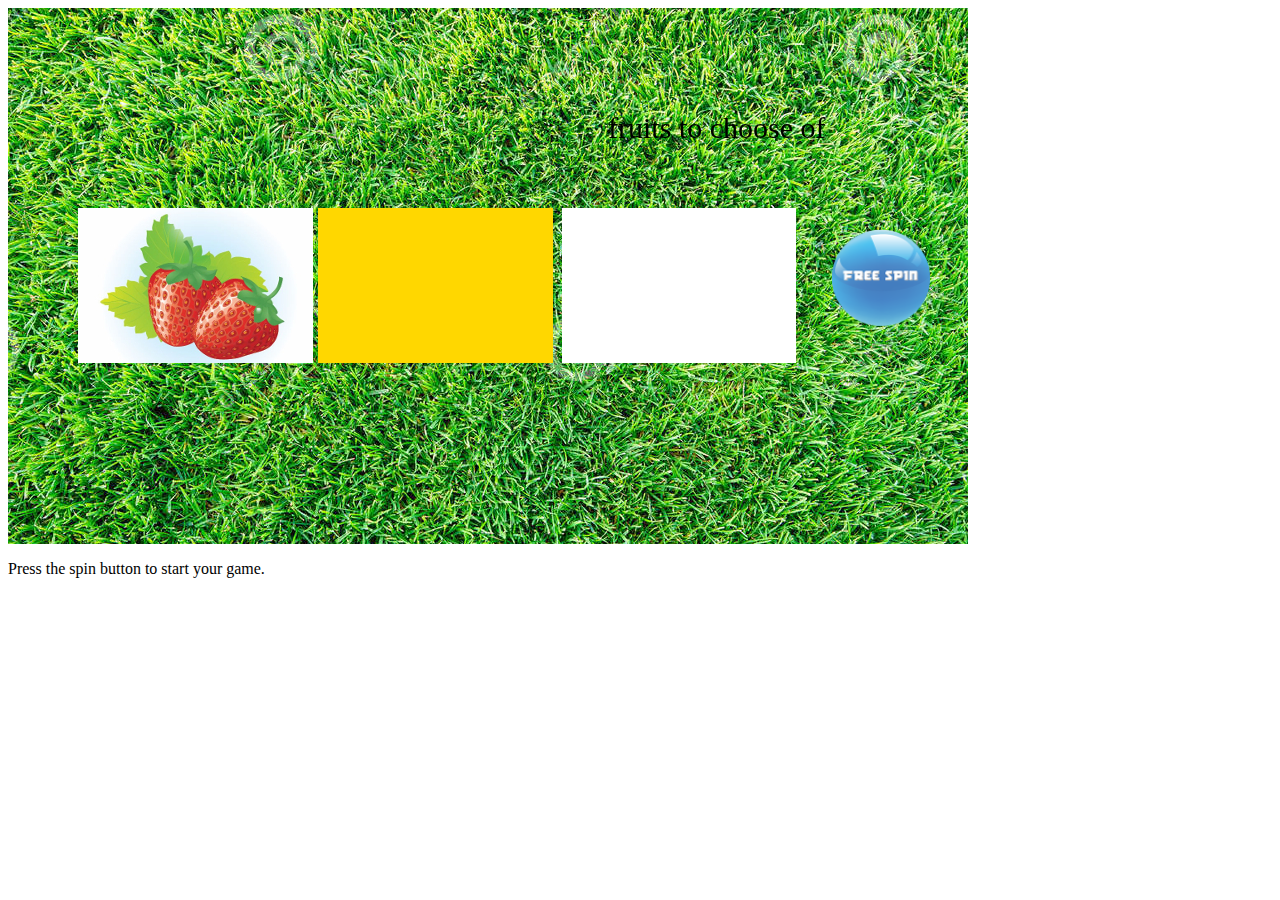
==== HTML_Canvas/small_game HTML5_Canvas/index.html @ 50f9f1de "components_set_on_canvas" ====
<!DOCTYPE HTML/>
<html>

<head>
    <meta charset="utf-8" />
    <meta lang="en-UK" />
    <title>small_game_online</title>
    <meta name="viewport" content="width=device-width, initial-scale=1.0" />

<!--    <script src="app.js" type="text/javascript"></script>-->
</head>

<body onload="startGame()">
    
    <script>
        
        //variables to declare:
        var symbolImage, gameInformation, symbolList, spinButton, fruitNames, background;
     
        
        function startGame() {
            
            //gameArea starts:
            myGameArea.start();
            
            //components:
            symbolImage = new component(235, 155, "strawberry.jpg", 70, 200, "image");
            
            gameInformation = new component(235, 155, "gold", 310, 200);
            
            symbolList = new component(234, 155, "white", 554, 200);
            
            fruitNames = new component("30px", "serif", "black", 600, 130, "text");
            
            spinButton = new component(98, 98, "spin_button.png", 824, 220, "image");
            
            background = new component(960, 536, "bg.jpg", 0, 0, "image");
            
        }
        
        //this is what the gameArea does:
        var myGameArea = {
            
            //canvas is created:
            canvas : document.createElement("canvas"),
            start : function() {
                this.canvas.width = 960;
                this.canvas.height = 536;
                this.context = this.canvas.getContext("2d");
                document.body.insertBefore(this.canvas, document.body.childNodes[0]);
                this.interval = setInterval(updateGameArea, 500);
            },
            
            clear : function() {
                this.context.clearRect(0, 0, this.canvas.width, this.canvas.height);
                
            }
            
            
        }
        
        //this is what happens with components duting the game:
        function component(width, height, color, x, y, type) {
            this.type = type;
            
            if (type == "image") {
                this.image = new Image();
                this.image.src = color;
            }
            
            this.width = width;
            this.height = height;
            this.x = x;
            this.y = y;
            this.update = function() {
                
                ctx = myGameArea.context;
                
                //ifs - for special component types like "text" and "image":
                if (this.type == "text") {
                    ctx.font = this.width + " " + this.height;
                    ctx.fillStyle = color;
                    ctx.fillText(this.text, this.x, this.y);
                } else if (type == "image") {
                    ctx.drawImage(this.image, 
                    this.x, 
                    this.y,
                    this.width, this.height);
                } else {
                    ctx.fillStyle = color;
                    ctx.fillRect(this.x, this.y, this.width, this.height);
                }
                
                
            }
           
        }
       
        //updating gameArea (every 500ms):
        function updateGameArea() {
            
            myGameArea.clear();
//            background.newPos();
            background.update();
            
            fruitNames.text = "fruits to choose of";
            fruitNames.update();
            
            symbolImage.update();
            gameInformation.update();
            symbolList.update();
            spinButton.update();
        }
    
    </script>
    
    <p>
        Press the spin button to start your game.
    </p>
</body>
</html>
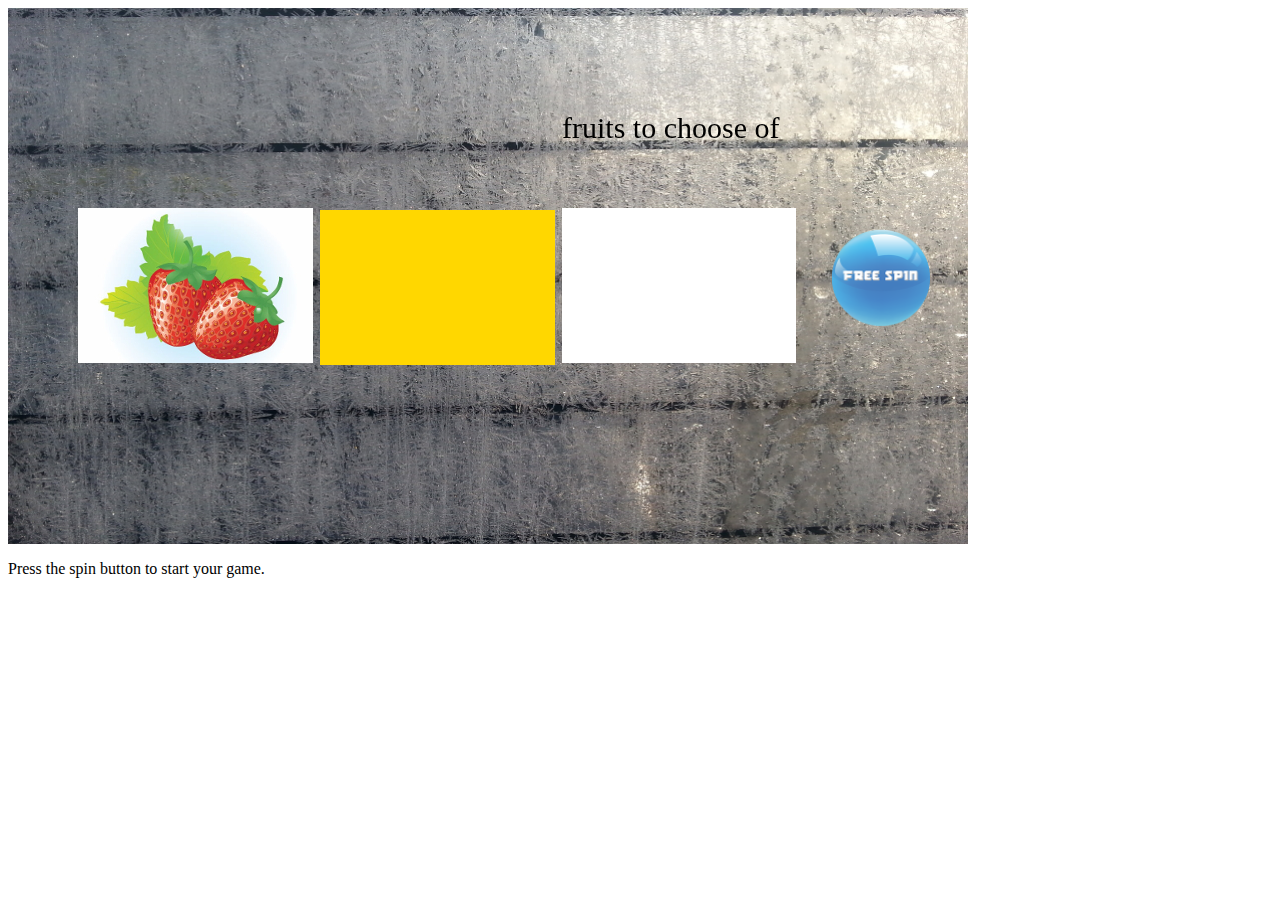
==== commit 49690fae: "background_set" ====
--- a/HTML_Canvas/small_game HTML5_Canvas/index.html
+++ b/HTML_Canvas/small_game HTML5_Canvas/index.html
@@ -26,15 +26,15 @@
             //components:
             symbolImage = new component(235, 155, "strawberry.jpg", 70, 200, "image");
             
-            gameInformation = new component(235, 155, "gold", 310, 200);
+            gameInformation = new component(235, 155, "gold", 312, 202);
             
             symbolList = new component(234, 155, "white", 554, 200);
             
-            fruitNames = new component("30px", "serif", "black", 600, 130, "text");
+            fruitNames = new component("30px", "serif", "black", 554, 130, "text");
             
             spinButton = new component(98, 98, "spin_button.png", 824, 220, "image");
             
-            background = new component(960, 536, "bg.jpg", 0, 0, "image");
+            background = new component(960, 536, "bg-ice.jpg", 0, 0, "image");
             
         }
         
